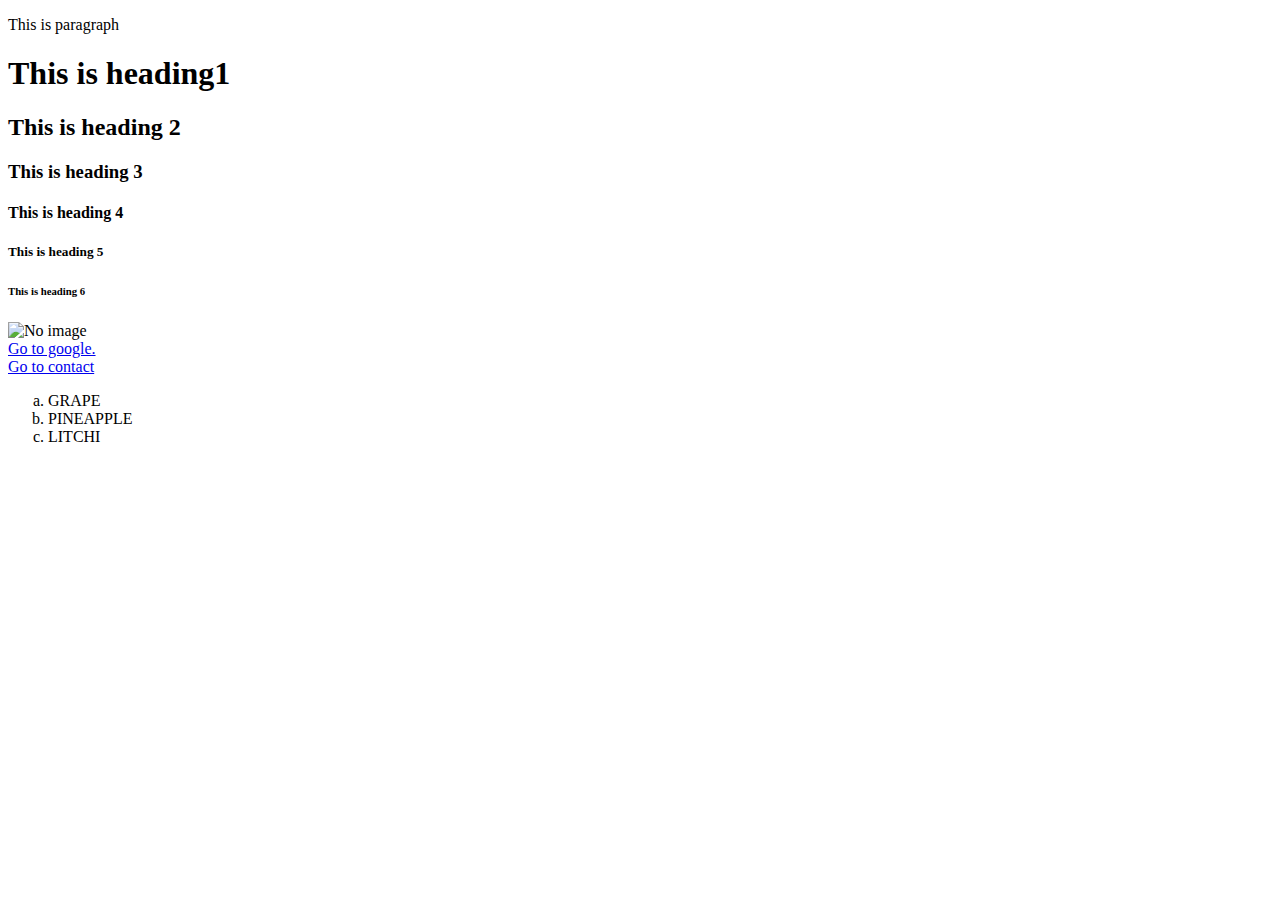
==== DAY1HTML/html/index.html @ 2127f7b2 "first commit" ====
<!DOCTYPE html>
<html lang="en">
<head>
  <meta charset="UTF-8">
  <meta name="viewport" content="width=device-width, initial-scale=1.0">
  <title>Document</title>
</head>
<body>
  <div>
  <p>This is paragraph</p>
  <h1>This is heading1</h1>
  <h2>This is heading 2</h2>
  <h3>This is heading 3</h3>
  <h4>This is heading 4</h4>
  <h5>This is heading 5</h5>
  <h6>This is heading 6</h6>
  </div>
  <img src="https://www.akc.org/wp-content/uploads/2017/11/Golden-Retriever-Puppy.jpg" alt="No image">
  <img src="./../../images/Screenshot 2024-06-20 180301.png" alt="">
  <br>
  <a href="https://www.google.com/">Go to google.</a>
  <br>
  <a href="contact.html">Go to contact</a>

  <div>
    <ol type = "a"> 
      <li>GRAPE</li>
      <li>PINEAPPLE</li>
      <li>LITCHI</li>
    </ol>
  </div>
</body>
</html>
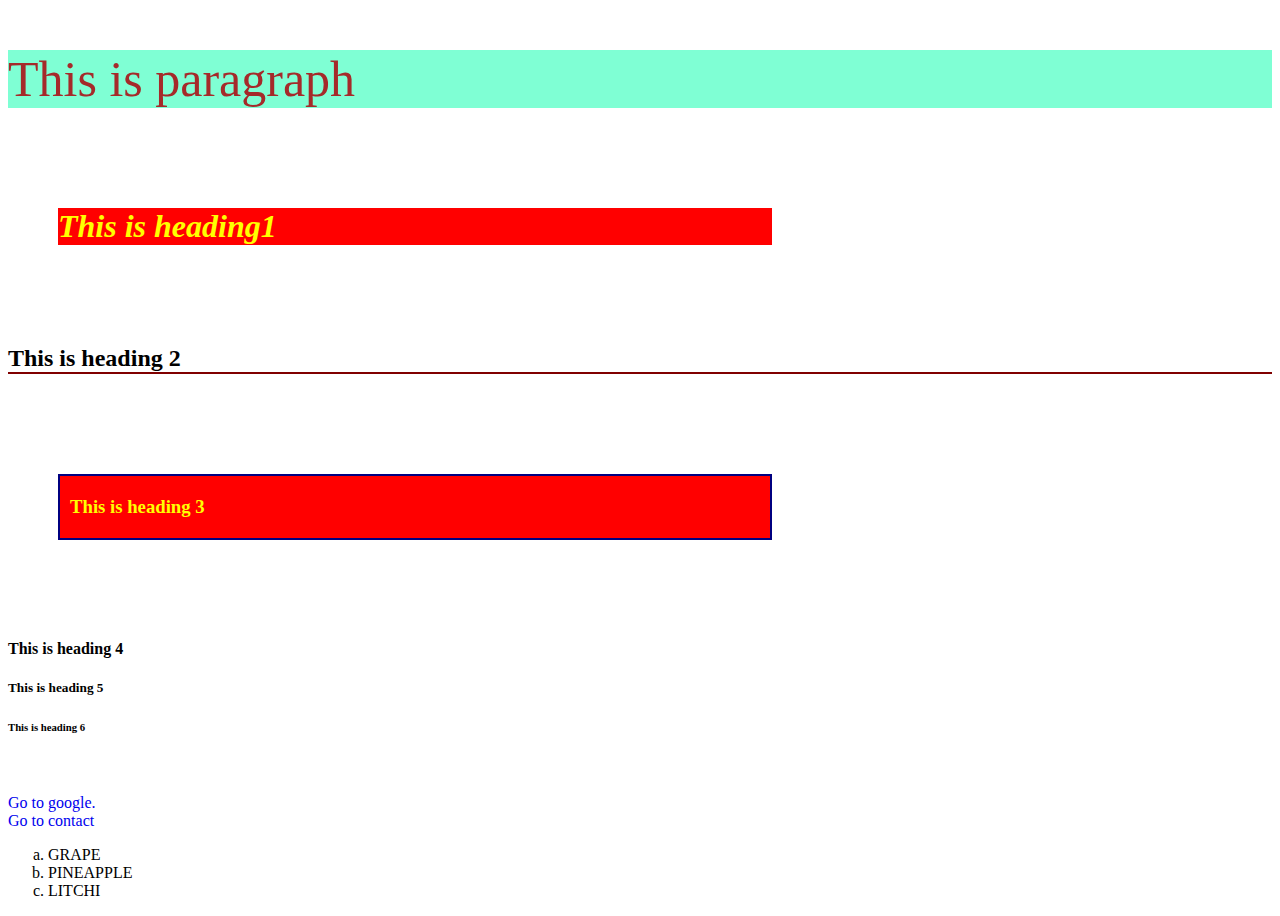
==== commit 71208cc9: "day3 of learning about css" ====
--- a/DAY1HTML/html/index.html
+++ b/DAY1HTML/html/index.html
@@ -4,26 +4,34 @@
   <meta charset="UTF-8">
   <meta name="viewport" content="width=device-width, initial-scale=1.0">
   <title>Document</title>
+  <link rel="stylesheet" href="style.css">
+  <!-- <style>
+    p{
+      color: brown;
+      font-size: 100px;
+      background-color: aquamarine;
+    }
+  </style> --> 
 </head>
 <body>
   <div>
-  <p>This is paragraph</p>
-  <h1>This is heading1</h1>
-  <h2>This is heading 2</h2>
-  <h3>This is heading 3</h3>
-  <h4>This is heading 4</h4>
-  <h5>This is heading 5</h5>
-  <h6>This is heading 6</h6>
+    <p>This is paragraph</p>
+    <h1>This is heading1</h1>
+    <h2>This is heading 2</h2>
+    <h3>This is heading 3</h3>
+    <h4>This is heading 4</h4>
+    <h5>This is heading 5</h5>
+    <h6>This is heading 6</h6>
   </div>
   <img src="https://www.akc.org/wp-content/uploads/2017/11/Golden-Retriever-Puppy.jpg" alt="No image">
-  <img src="./../../images/Screenshot 2024-06-20 180301.png" alt="">
+  <!-- <img src="./../images/Screenshot 2024-06-20 180301.png" alt=""> -->
   <br>
   <a href="https://www.google.com/">Go to google.</a>
   <br>
   <a href="contact.html">Go to contact</a>
 
   <div>
-    <ol type = "a"> 
+    <ol type = "a">
       <li>GRAPE</li>
       <li>PINEAPPLE</li>
       <li>LITCHI</li>
--- a/DAY1HTML/html/style.css
+++ b/DAY1HTML/html/style.css
@@ -0,0 +1,41 @@
+p {
+    color: brown;
+    font-size: 50px;
+    background-color: aquamarine;
+}
+
+h1 {
+    color: yellow;
+    font-style: italic;
+    background-color: red;
+    border: 30px soild navy;
+    margin-top: 100px;
+    margin-left: 50px;
+    margin-right: 500px;
+    margin-bottom: 100px;
+}
+h3 {
+    color: yellow;
+    background-color: red;
+    border: 2px solid navy;
+    margin-top: 100px;
+    margin-left: 50px;
+    margin-right: 500px;
+    margin-bottom: 100px;
+    padding: 20px 10px;
+}
+h2{
+    border-bottom: 2px solid maroon;
+}
+img {
+    margin-left: 1300px;
+    height: 100px;
+    width: 100px;
+}
+a{
+    text-decoration: wavy;
+}
+h6{
+
+    font-weight: 900px;
+}